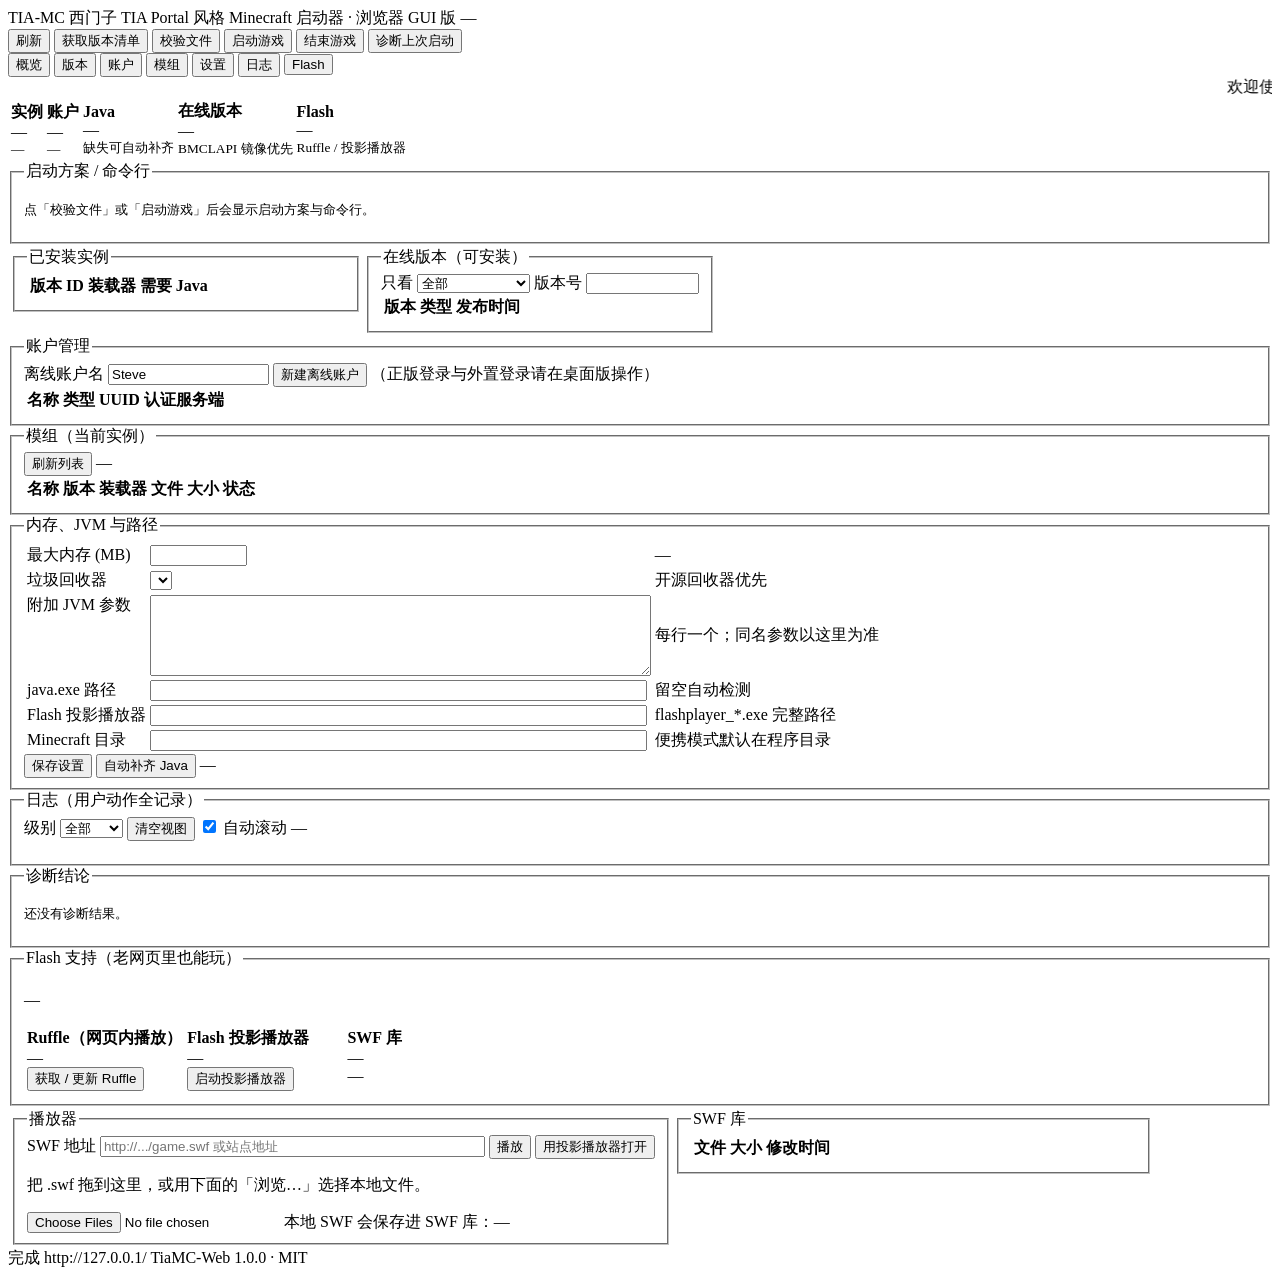
==== src/TiaMc.Web/wwwroot/index.html @ 3199555f "Web GUI build: browser UI over the same core, embedded IE6-style window (system MSHTML/Trident) with" ====
<!DOCTYPE HTML PUBLIC "-//W3C//DTD HTML 4.01 Transitional//EN">
<html lang="zh-CN">
<head>
<meta http-equiv="Content-Type" content="text/html; charset=utf-8" />
<title>TIA-MC 启动器（Web GUI 版）</title>
<link rel="stylesheet" href="/app.css" />
</head>
<body>

<div id="page">

  <!-- 网页页头（不是窗口标题栏） -->
  <div class="site-header">
    <span class="site-logo">TIA-MC</span>
    <span class="site-title">西门子 TIA Portal 风格 Minecraft 启动器 · 浏览器 GUI 版</span>
    <span class="gray" id="root-path">—</span>
  </div>

  <!-- 操作按钮 -->
  <div class="toolbar">
    <button class="xp" data-act="refresh">刷新</button>
    <button class="xp" data-act="manifest">获取版本清单</button>
    <button class="xp" data-act="check">校验文件</button>
    <button class="xp primary" data-act="launch">启动游戏</button>
    <button class="xp danger" data-act="stop">结束游戏</button>
    <button class="xp" data-act="diagnose">诊断上次启动</button>
  </div>

  <!-- 文件夹式选项卡 -->
  <div class="ie-tabs" id="ie-tabs">
    <button class="ie-tab active" data-tab="overview">概览</button>
    <button class="ie-tab" data-tab="versions">版本</button>
    <button class="ie-tab" data-tab="accounts">账户</button>
    <button class="ie-tab" data-tab="mods">模组</button>
    <button class="ie-tab" data-tab="settings">设置</button>
    <button class="ie-tab" data-tab="logs">日志</button>
    <button class="ie-tab" data-tab="flash">Flash</button>
  </div>

  <div class="content">

    <!-- 概览 -->
    <div class="page active" id="page-overview">
      <marquee class="notice" scrollamount="3">欢迎使用 TIA-MC 启动器（Web GUI 版）！内核与桌面版完全相同：版本下载、Java 自动补齐、账户、模组、启动与诊断。Flash 页支持 Ruffle 与投影播放器。</marquee>
      <table class="xp-table cards">
        <tr>
          <td><b>实例</b><div class="big" id="ov-instances">—</div><small id="ov-active">—</small></td>
          <td><b>账户</b><div class="big" id="ov-accounts">—</div><small id="ov-account">—</small></td>
          <td><b>Java</b><div class="big" id="ov-java">—</div><small>缺失可自动补齐</small></td>
          <td><b>在线版本</b><div class="big" id="ov-remote">—</div><small>BMCLAPI 镜像优先</small></td>
          <td><b>Flash</b><div class="big" id="ov-flash">—</div><small id="ov-flash-note">Ruffle / 投影播放器</small></td>
        </tr>
      </table>

      <fieldset class="xp-fieldset">
        <legend>启动方案 / 命令行</legend>
        <pre class="console" id="plan-box">点「校验文件」或「启动游戏」后会显示启动方案与命令行。</pre>
      </fieldset>
    </div>

    <!-- 版本 -->
    <div class="page" id="page-versions">
      <table class="xp-layout"><tr>
        <td width="50%" valign="top">
          <fieldset class="xp-fieldset"><legend>已安装实例</legend>
            <table class="xp-table" id="installed-table">
              <thead><tr><th>版本 ID</th><th>装载器</th><th>需要 Java</th><th>&nbsp;</th></tr></thead>
              <tbody></tbody>
            </table>
          </fieldset>
        </td>
        <td width="50%" valign="top">
          <fieldset class="xp-fieldset"><legend>在线版本（可安装）</legend>
            <div class="filter-bar">
              只看
              <select id="remote-filter">
                <option value="all">全部</option>
                <option value="release">正式版</option>
                <option value="snapshot">快照（测试版）</option>
                <option value="old">旧版</option>
              </select>
              版本号 <input id="remote-search" size="12" /> <span id="remote-count" class="gray"></span>
            </div>
            <div class="scroll-area">
              <table class="xp-table" id="remote-table">
                <thead><tr><th>版本</th><th>类型</th><th>发布时间</th><th>&nbsp;</th></tr></thead>
                <tbody></tbody>
              </table>
            </div>
          </fieldset>
        </td>
      </tr></table>
    </div>

    <!-- 账户 -->
    <div class="page" id="page-accounts">
      <fieldset class="xp-fieldset"><legend>账户管理</legend>
        <div class="row">
          离线账户名 <input id="account-name" size="18" value="Steve" />
          <button class="xp" id="account-add">新建离线账户</button>
          <span class="gray">（正版登录与外置登录请在桌面版操作）</span>
        </div>
        <table class="xp-table" id="accounts-table">
          <thead><tr><th>名称</th><th>类型</th><th>UUID</th><th>认证服务端</th><th>&nbsp;</th></tr></thead>
          <tbody></tbody>
        </table>
      </fieldset>
    </div>

    <!-- 模组 -->
    <div class="page" id="page-mods">
      <fieldset class="xp-fieldset"><legend>模组（当前实例）</legend>
        <div class="row">
          <button class="xp" data-act="mods-refresh">刷新列表</button>
          <span class="gray" id="mods-dir">—</span>
        </div>
        <table class="xp-table" id="mods-table">
          <thead><tr><th>名称</th><th>版本</th><th>装载器</th><th>文件</th><th>大小</th><th>状态</th><th>&nbsp;</th></tr></thead>
          <tbody></tbody>
        </table>
      </fieldset>
    </div>

    <!-- 设置 -->
    <div class="page" id="page-settings">
      <fieldset class="xp-fieldset"><legend>内存、JVM 与路径</legend>
        <table class="form-table">
          <tr><td>最大内存 (MB)</td><td><input id="set-memory" type="text" size="10" /></td>
              <td class="gray" id="set-memory-hint">—</td></tr>
          <tr><td>垃圾回收器</td><td><select id="set-gc"></select></td><td class="gray">开源回收器优先</td></tr>
          <tr><td valign="top">附加 JVM 参数</td>
              <td><textarea id="set-jvm" rows="5" cols="60" class="mono"></textarea></td>
              <td class="gray">每行一个；同名参数以这里为准</td></tr>
          <tr><td>java.exe 路径</td><td><input id="set-java" size="60" /></td><td class="gray">留空自动检测</td></tr>
          <tr><td>Flash 投影播放器</td><td><input id="set-projector" size="60" /></td>
              <td class="gray">flashplayer_*.exe 完整路径</td></tr>
          <tr><td>Minecraft 目录</td><td><input id="set-root" size="60" /></td><td class="gray">便携模式默认在程序目录</td></tr>
        </table>
        <div class="row">
          <button class="xp" data-act="save-settings">保存设置</button>
          <button class="xp" data-act="java-provision">自动补齐 Java</button>
          <span class="gray" id="settings-hint">—</span>
        </div>
      </fieldset>
    </div>

    <!-- 日志 -->
    <div class="page" id="page-logs">
      <fieldset class="xp-fieldset"><legend>日志（用户动作全记录）</legend>
        <div class="row">
          级别 <select id="log-level">
            <option>全部</option><option>INFO</option><option>WARN</option><option>ERR</option><option>动作</option>
          </select>
          <button class="xp" data-act="clear-log-view">清空视图</button>
          <label><input type="checkbox" id="log-follow" checked /> 自动滚动</label>
          <span class="gray" id="log-count">—</span>
        </div>
        <pre class="console log" id="log-box"></pre>
      </fieldset>
      <fieldset class="xp-fieldset"><legend>诊断结论</legend>
        <pre class="console" id="diag-box">还没有诊断结果。</pre>
      </fieldset>
    </div>

    <!-- Flash -->
    <div class="page" id="page-flash">
      <fieldset class="xp-fieldset"><legend>Flash 支持（老网页里也能玩）</legend>
        <p class="gray" id="flash-note">—</p>
        <table class="xp-table">
          <tr>
            <td width="33%" valign="top">
              <b>Ruffle（网页内播放）</b><div id="flash-ruffle" class="gray">—</div>
              <button class="xp" data-act="flash-ruffle">获取 / 更新 Ruffle</button>
            </td>
            <td width="33%" valign="top">
              <b>Flash 投影播放器</b><div id="flash-projector" class="gray">—</div>
              <button class="xp" data-act="flash-projector-open">启动投影播放器</button>
            </td>
            <td width="33%" valign="top">
              <b>SWF 库</b><div id="flash-count" class="gray">—</div>
              <div class="gray mono" id="flash-dir">—</div>
            </td>
          </tr>
        </table>
      </fieldset>

      <table class="xp-layout"><tr>
        <td width="58%" valign="top">
          <fieldset class="xp-fieldset"><legend>播放器</legend>
            <div class="row">
              SWF 地址 <input id="flash-url" size="46" placeholder="http://.../game.swf 或站点地址" />
              <button class="xp" id="flash-play">播放</button>
              <button class="xp" id="flash-projector">用投影播放器打开</button>
            </div>
            <div id="flash-stage" class="stage">
              <p class="gray">把 .swf 拖到这里，或用下面的「浏览…」选择本地文件。</p>
            </div>
            <div class="row">
              <input type="file" id="flash-file" accept=".swf" multiple />
              <span class="gray">本地 SWF 会保存进 SWF 库：<span class="mono" id="flash-save-dir">—</span></span>
            </div>
          </fieldset>
        </td>
        <td width="42%" valign="top">
          <fieldset class="xp-fieldset"><legend>SWF 库</legend>
            <table class="xp-table" id="flash-table">
              <thead><tr><th>文件</th><th>大小</th><th>修改时间</th><th>&nbsp;</th></tr></thead>
              <tbody></tbody>
            </table>
          </fieldset>
        </td>
      </tr></table>
    </div>

  </div><!-- /content -->

  <!-- 页面页脚（状态文字） -->
  <div class="page-footer">
    <span id="status-main">完成</span>
    <span class="gray" id="status-detail">http://127.0.0.1/</span>
    <span class="gray right">TiaMC-Web 1.0.0 · MIT</span>
  </div>
</div>

<!-- Ruffle：加载后页面里的 <object>/<embed> SWF 会被自动接管 -->
<script src="/flash/ruffle.js"></script>
<script src="/app.js"></script>
</body>
</html>
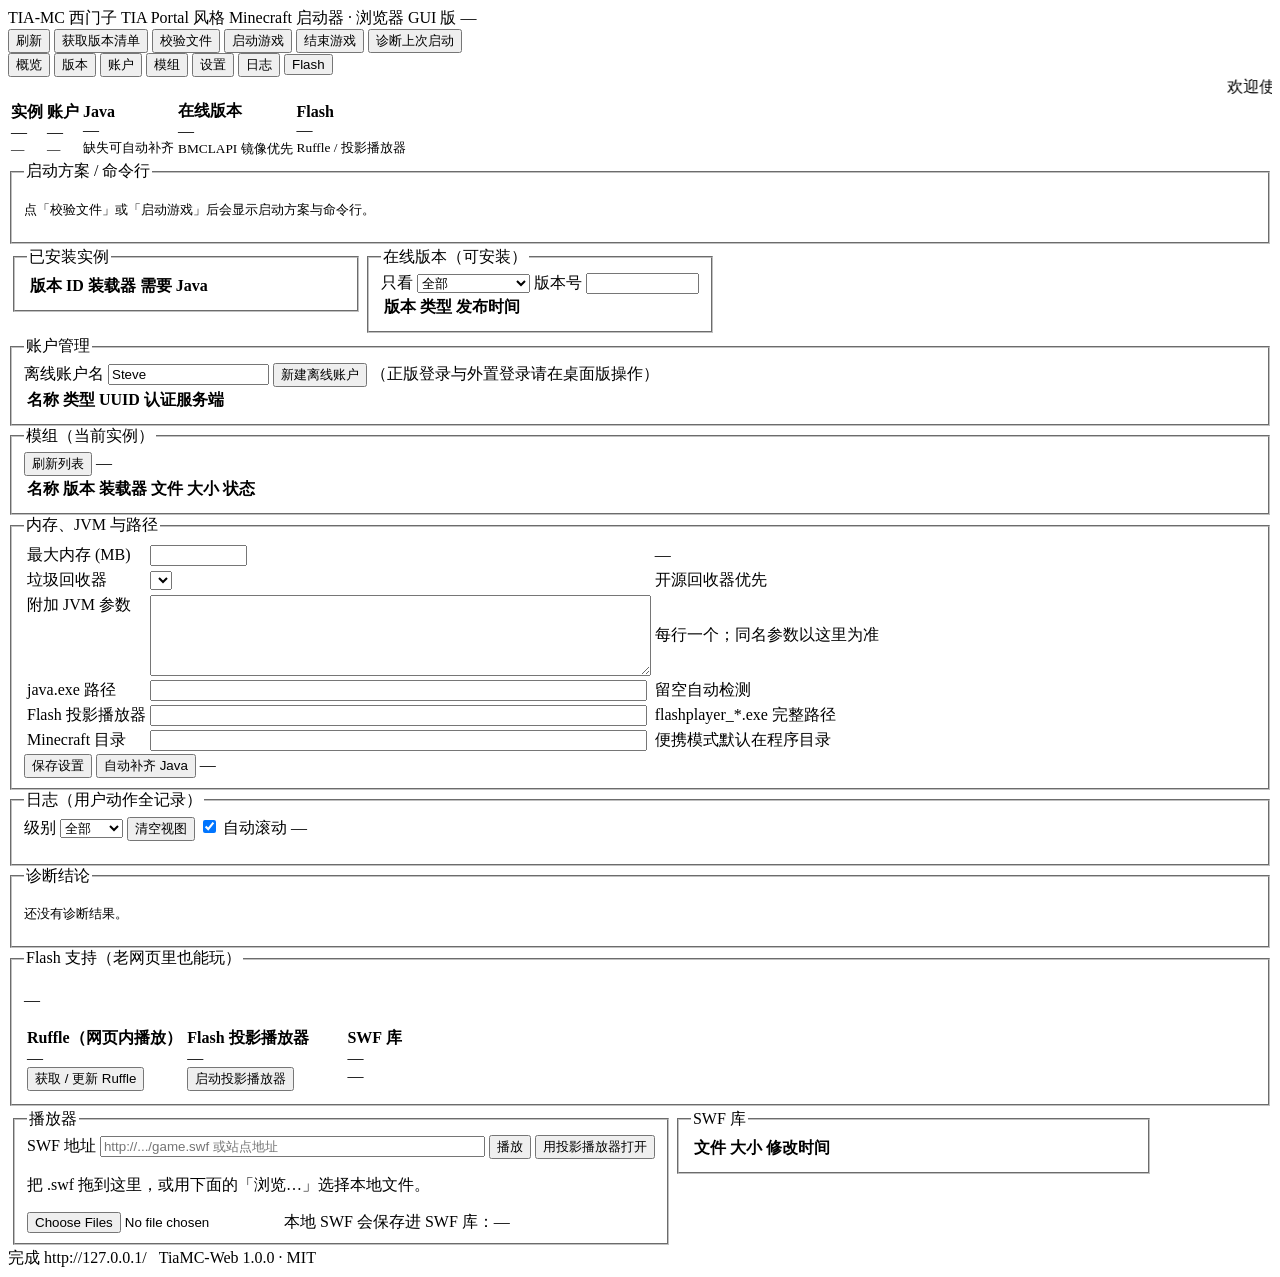
==== commit b6fa047c: "Web GUI becomes the launcher: auto-open on start (webUiFirst, --desktop escape), real MC launch from" ====
--- a/src/TiaMc.Web/wwwroot/index.html
+++ b/src/TiaMc.Web/wwwroot/index.html
@@ -218,6 +218,7 @@
   <div class="page-footer">
     <span id="status-main">完成</span>
     <span class="gray" id="status-detail">http://127.0.0.1/</span>
+    <span class="gray" id="addr" style="margin-left:8px"></span>
     <span class="gray right">TiaMC-Web 1.0.0 · MIT</span>
   </div>
 </div>
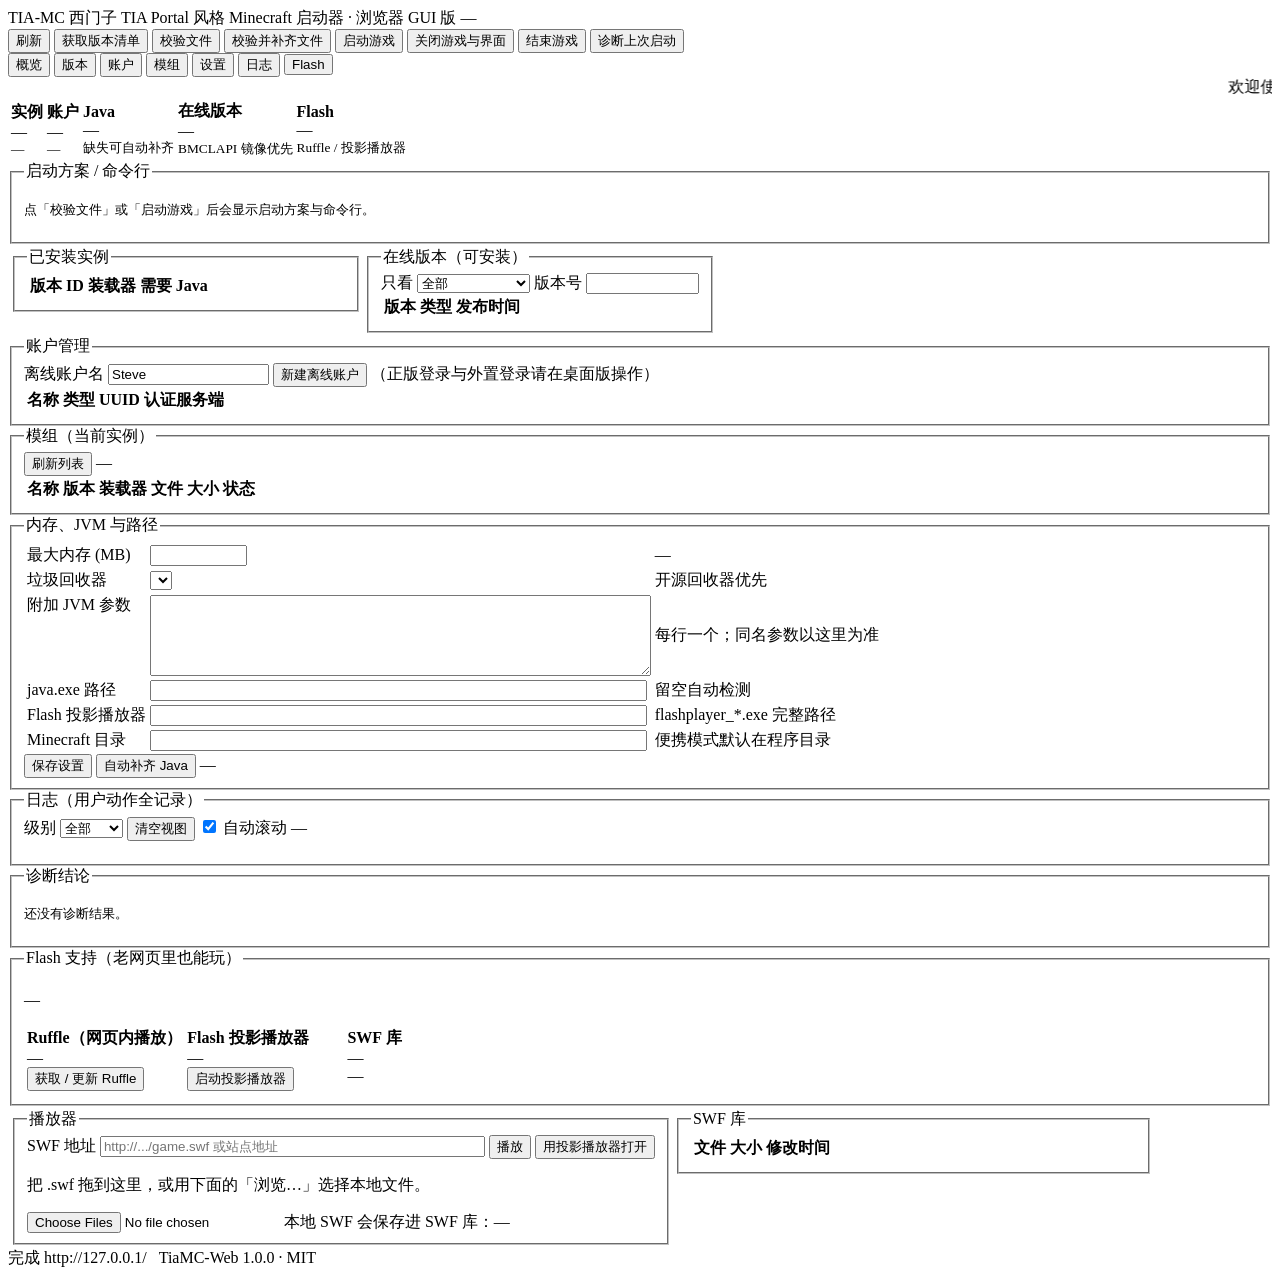
==== commit 11f66aeb: "Make Minecraft launch from the web GUI: keep maven classifiers when deduplicating libraries (the nat" ====
--- a/src/TiaMc.Web/wwwroot/index.html
+++ b/src/TiaMc.Web/wwwroot/index.html
@@ -21,8 +21,10 @@
     <button class="xp" data-act="refresh">刷新</button>
     <button class="xp" data-act="manifest">获取版本清单</button>
     <button class="xp" data-act="check">校验文件</button>
+          <button class="xp" data-act="repair">校验并补齐文件</button>
     <button class="xp primary" data-act="launch">启动游戏</button>
-    <button class="xp danger" data-act="stop">结束游戏</button>
+    <button class="xp danger" data-act="shutdown">关闭游戏与界面</button>
+          <button class="xp danger" data-act="stop">结束游戏</button>
     <button class="xp" data-act="diagnose">诊断上次启动</button>
   </div>
 
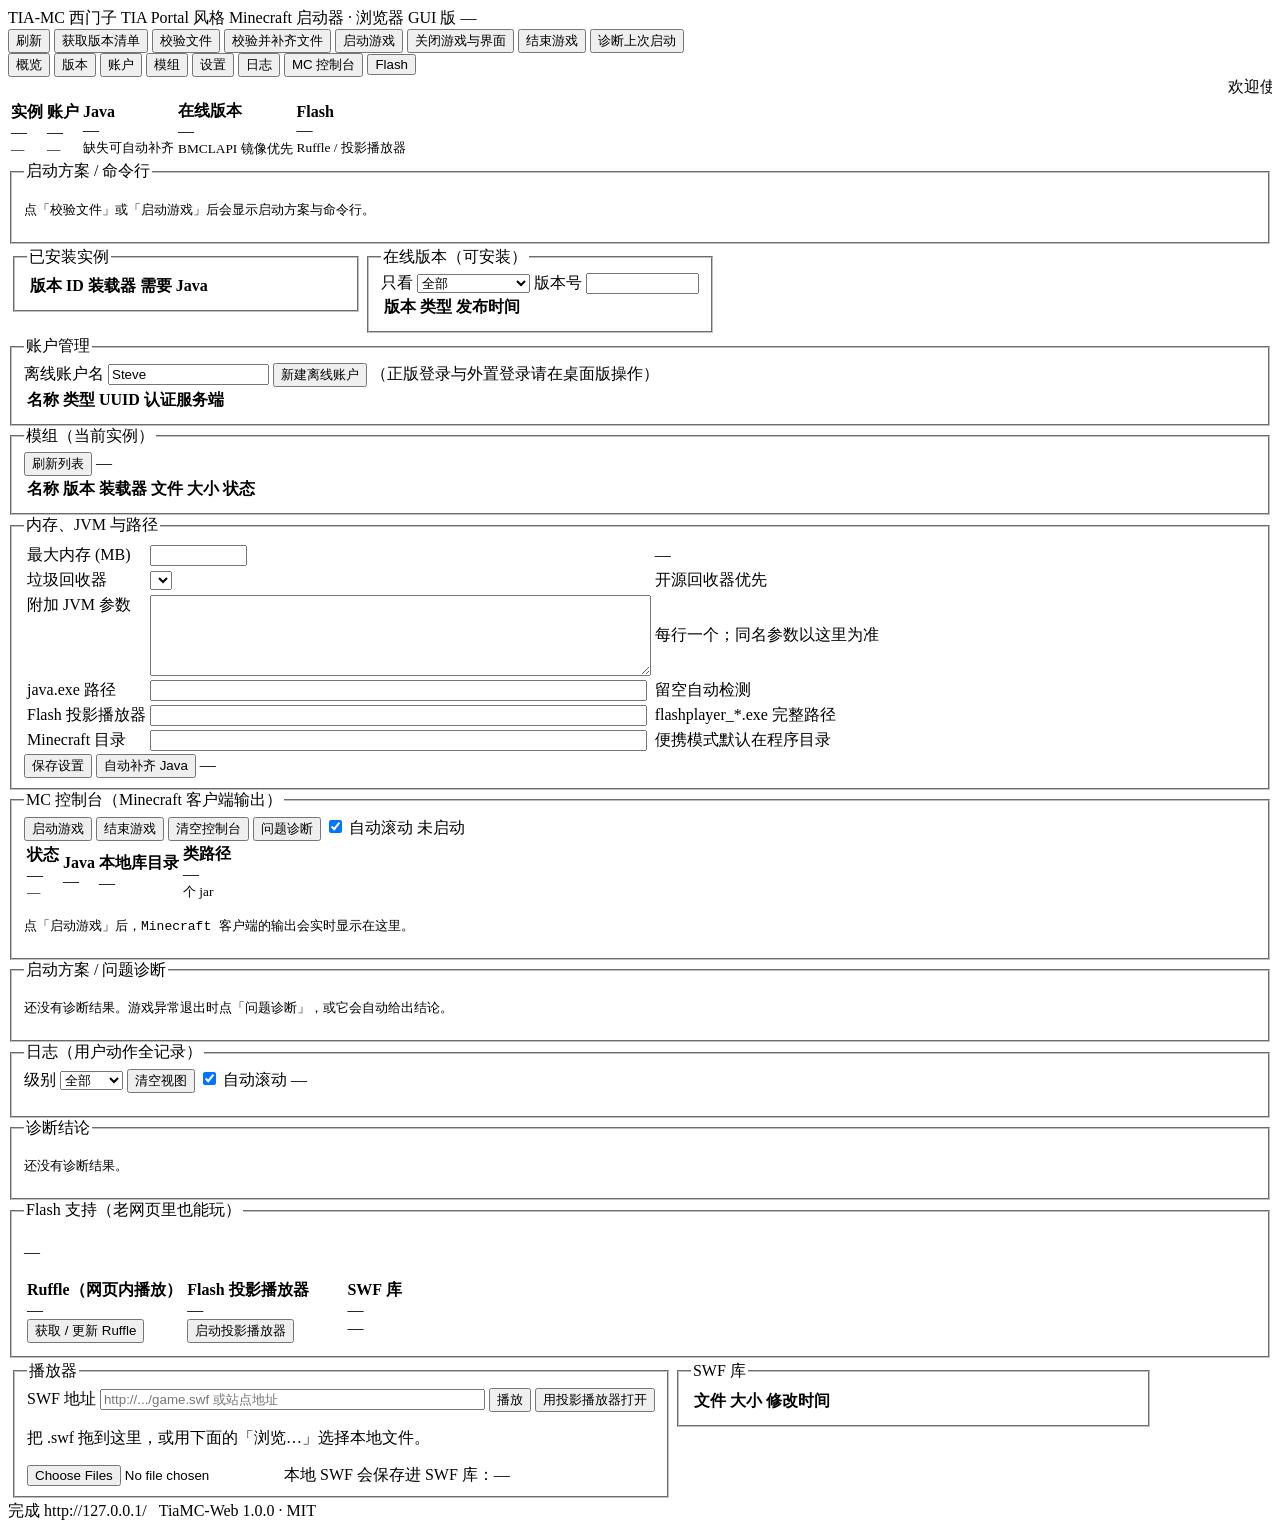
==== commit 6f9153af: "Add an MC console to the web GUI: /api/gameconsole streams the client's own output with state, pid, " ====
--- a/src/TiaMc.Web/wwwroot/index.html
+++ b/src/TiaMc.Web/wwwroot/index.html
@@ -36,6 +36,7 @@
     <button class="ie-tab" data-tab="mods">模组</button>
     <button class="ie-tab" data-tab="settings">设置</button>
     <button class="ie-tab" data-tab="logs">日志</button>
+    <button class="ie-tab" data-tab="console">MC 控制台</button>
     <button class="ie-tab" data-tab="flash">Flash</button>
   </div>
 
@@ -146,12 +147,38 @@
       </fieldset>
     </div>
 
+    <!-- MC 控制台（客户端自己的输出 + 启动方案 + 退出原因） -->
+    <div class="page" id="page-console">
+      <fieldset class="xp-fieldset"><legend>MC 控制台（Minecraft 客户端输出）</legend>
+        <div class="row">
+          <button class="xp primary" data-act="launch">启动游戏</button>
+          <button class="xp danger" data-act="stop">结束游戏</button>
+          <button class="xp" data-act="clear-console">清空控制台</button>
+          <button class="xp" data-act="game-diagnose">问题诊断</button>
+          <label><input type="checkbox" id="console-follow" checked /> 自动滚动</label>
+          <span class="gray" id="console-status">未启动</span>
+        </div>
+        <table class="xp-table cards">
+          <tr>
+            <td><b>状态</b><div class="big" id="gc-state">—</div><small class="gray" id="gc-exit">—</small></td>
+            <td><b>Java</b><div class="small mono" id="gc-java">—</div></td>
+            <td><b>本地库目录</b><div class="small mono" id="gc-natives">—</div></td>
+            <td><b>类路径</b><div class="big" id="gc-cp">—</div><small class="gray">个 jar</small></td>
+          </tr>
+        </table>
+        <pre class="console" id="game-box">点「启动游戏」后，Minecraft 客户端的输出会实时显示在这里。</pre>
+      </fieldset>
+      <fieldset class="xp-fieldset"><legend>启动方案 / 问题诊断</legend>
+        <pre class="console" id="game-diag">还没有诊断结果。游戏异常退出时点「问题诊断」，或它会自动给出结论。</pre>
+      </fieldset>
+    </div>
+
     <!-- 日志 -->
     <div class="page" id="page-logs">
       <fieldset class="xp-fieldset"><legend>日志（用户动作全记录）</legend>
         <div class="row">
           级别 <select id="log-level">
-            <option>全部</option><option>INFO</option><option>WARN</option><option>ERR</option><option>动作</option>
+            <option>全部</option><option>INFO</option><option>GAME</option><option>WARN</option><option>ERR</option><option>动作</option><option>OK</option>
           </select>
           <button class="xp" data-act="clear-log-view">清空视图</button>
           <label><input type="checkbox" id="log-follow" checked /> 自动滚动</label>
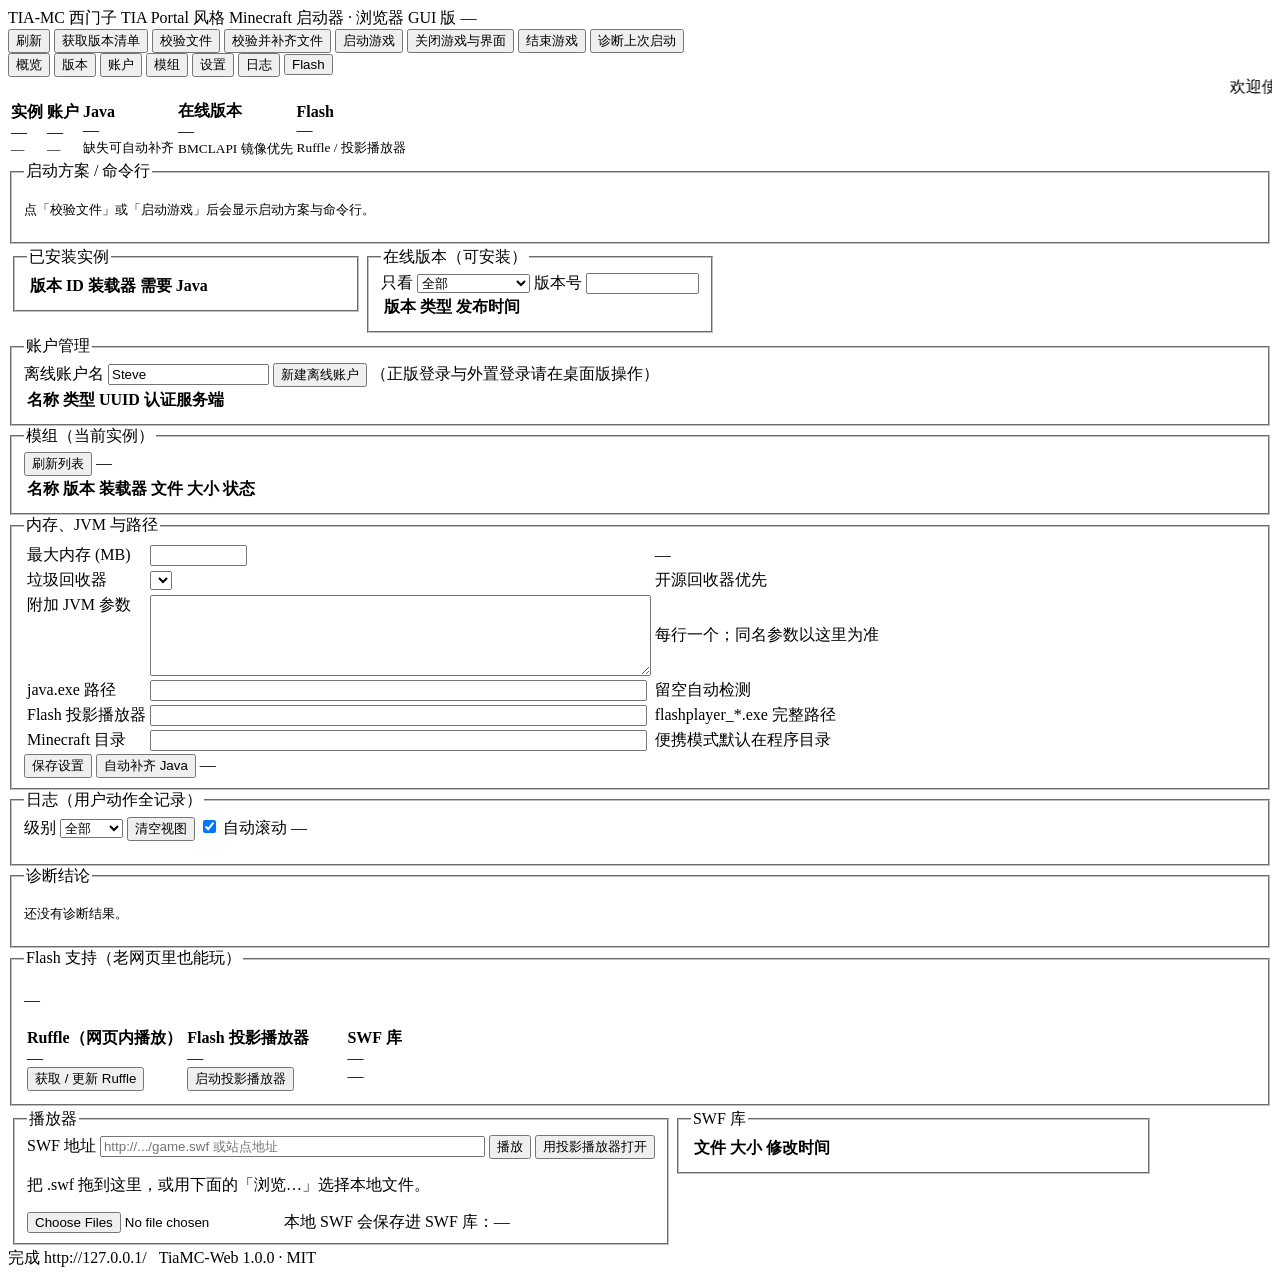
==== commit b32dd15c: "Restore TiaMC to the original launcher: desktop TIA Portal UI is the default again (Web GUI stays av" ====
--- a/src/TiaMc.Web/wwwroot/index.html
+++ b/src/TiaMc.Web/wwwroot/index.html
@@ -1,259 +1,232 @@
-<!DOCTYPE HTML PUBLIC "-//W3C//DTD HTML 4.01 Transitional//EN">
-<html lang="zh-CN">
-<head>
-<meta http-equiv="Content-Type" content="text/html; charset=utf-8" />
-<title>TIA-MC 启动器（Web GUI 版）</title>
-<link rel="stylesheet" href="/app.css" />
-</head>
-<body>
-
-<div id="page">
-
-  <!-- 网页页头（不是窗口标题栏） -->
-  <div class="site-header">
-    <span class="site-logo">TIA-MC</span>
-    <span class="site-title">西门子 TIA Portal 风格 Minecraft 启动器 · 浏览器 GUI 版</span>
-    <span class="gray" id="root-path">—</span>
-  </div>
-
-  <!-- 操作按钮 -->
-  <div class="toolbar">
-    <button class="xp" data-act="refresh">刷新</button>
-    <button class="xp" data-act="manifest">获取版本清单</button>
-    <button class="xp" data-act="check">校验文件</button>
-          <button class="xp" data-act="repair">校验并补齐文件</button>
-    <button class="xp primary" data-act="launch">启动游戏</button>
-    <button class="xp danger" data-act="shutdown">关闭游戏与界面</button>
-          <button class="xp danger" data-act="stop">结束游戏</button>
-    <button class="xp" data-act="diagnose">诊断上次启动</button>
-  </div>
-
-  <!-- 文件夹式选项卡 -->
-  <div class="ie-tabs" id="ie-tabs">
-    <button class="ie-tab active" data-tab="overview">概览</button>
-    <button class="ie-tab" data-tab="versions">版本</button>
-    <button class="ie-tab" data-tab="accounts">账户</button>
-    <button class="ie-tab" data-tab="mods">模组</button>
-    <button class="ie-tab" data-tab="settings">设置</button>
-    <button class="ie-tab" data-tab="logs">日志</button>
-    <button class="ie-tab" data-tab="console">MC 控制台</button>
-    <button class="ie-tab" data-tab="flash">Flash</button>
-  </div>
-
-  <div class="content">
-
-    <!-- 概览 -->
-    <div class="page active" id="page-overview">
-      <marquee class="notice" scrollamount="3">欢迎使用 TIA-MC 启动器（Web GUI 版）！内核与桌面版完全相同：版本下载、Java 自动补齐、账户、模组、启动与诊断。Flash 页支持 Ruffle 与投影播放器。</marquee>
-      <table class="xp-table cards">
-        <tr>
-          <td><b>实例</b><div class="big" id="ov-instances">—</div><small id="ov-active">—</small></td>
-          <td><b>账户</b><div class="big" id="ov-accounts">—</div><small id="ov-account">—</small></td>
-          <td><b>Java</b><div class="big" id="ov-java">—</div><small>缺失可自动补齐</small></td>
-          <td><b>在线版本</b><div class="big" id="ov-remote">—</div><small>BMCLAPI 镜像优先</small></td>
-          <td><b>Flash</b><div class="big" id="ov-flash">—</div><small id="ov-flash-note">Ruffle / 投影播放器</small></td>
-        </tr>
-      </table>
-
-      <fieldset class="xp-fieldset">
-        <legend>启动方案 / 命令行</legend>
-        <pre class="console" id="plan-box">点「校验文件」或「启动游戏」后会显示启动方案与命令行。</pre>
-      </fieldset>
-    </div>
-
-    <!-- 版本 -->
-    <div class="page" id="page-versions">
-      <table class="xp-layout"><tr>
-        <td width="50%" valign="top">
-          <fieldset class="xp-fieldset"><legend>已安装实例</legend>
-            <table class="xp-table" id="installed-table">
-              <thead><tr><th>版本 ID</th><th>装载器</th><th>需要 Java</th><th>&nbsp;</th></tr></thead>
-              <tbody></tbody>
-            </table>
-          </fieldset>
-        </td>
-        <td width="50%" valign="top">
-          <fieldset class="xp-fieldset"><legend>在线版本（可安装）</legend>
-            <div class="filter-bar">
-              只看
-              <select id="remote-filter">
-                <option value="all">全部</option>
-                <option value="release">正式版</option>
-                <option value="snapshot">快照（测试版）</option>
-                <option value="old">旧版</option>
-              </select>
-              版本号 <input id="remote-search" size="12" /> <span id="remote-count" class="gray"></span>
-            </div>
-            <div class="scroll-area">
-              <table class="xp-table" id="remote-table">
-                <thead><tr><th>版本</th><th>类型</th><th>发布时间</th><th>&nbsp;</th></tr></thead>
-                <tbody></tbody>
-              </table>
-            </div>
-          </fieldset>
-        </td>
-      </tr></table>
-    </div>
-
-    <!-- 账户 -->
-    <div class="page" id="page-accounts">
-      <fieldset class="xp-fieldset"><legend>账户管理</legend>
-        <div class="row">
-          离线账户名 <input id="account-name" size="18" value="Steve" />
-          <button class="xp" id="account-add">新建离线账户</button>
-          <span class="gray">（正版登录与外置登录请在桌面版操作）</span>
-        </div>
-        <table class="xp-table" id="accounts-table">
-          <thead><tr><th>名称</th><th>类型</th><th>UUID</th><th>认证服务端</th><th>&nbsp;</th></tr></thead>
-          <tbody></tbody>
-        </table>
-      </fieldset>
-    </div>
-
-    <!-- 模组 -->
-    <div class="page" id="page-mods">
-      <fieldset class="xp-fieldset"><legend>模组（当前实例）</legend>
-        <div class="row">
-          <button class="xp" data-act="mods-refresh">刷新列表</button>
-          <span class="gray" id="mods-dir">—</span>
-        </div>
-        <table class="xp-table" id="mods-table">
-          <thead><tr><th>名称</th><th>版本</th><th>装载器</th><th>文件</th><th>大小</th><th>状态</th><th>&nbsp;</th></tr></thead>
-          <tbody></tbody>
-        </table>
-      </fieldset>
-    </div>
-
-    <!-- 设置 -->
-    <div class="page" id="page-settings">
-      <fieldset class="xp-fieldset"><legend>内存、JVM 与路径</legend>
-        <table class="form-table">
-          <tr><td>最大内存 (MB)</td><td><input id="set-memory" type="text" size="10" /></td>
-              <td class="gray" id="set-memory-hint">—</td></tr>
-          <tr><td>垃圾回收器</td><td><select id="set-gc"></select></td><td class="gray">开源回收器优先</td></tr>
-          <tr><td valign="top">附加 JVM 参数</td>
-              <td><textarea id="set-jvm" rows="5" cols="60" class="mono"></textarea></td>
-              <td class="gray">每行一个；同名参数以这里为准</td></tr>
-          <tr><td>java.exe 路径</td><td><input id="set-java" size="60" /></td><td class="gray">留空自动检测</td></tr>
-          <tr><td>Flash 投影播放器</td><td><input id="set-projector" size="60" /></td>
-              <td class="gray">flashplayer_*.exe 完整路径</td></tr>
-          <tr><td>Minecraft 目录</td><td><input id="set-root" size="60" /></td><td class="gray">便携模式默认在程序目录</td></tr>
-        </table>
-        <div class="row">
-          <button class="xp" data-act="save-settings">保存设置</button>
-          <button class="xp" data-act="java-provision">自动补齐 Java</button>
-          <span class="gray" id="settings-hint">—</span>
-        </div>
-      </fieldset>
-    </div>
-
-    <!-- MC 控制台（客户端自己的输出 + 启动方案 + 退出原因） -->
-    <div class="page" id="page-console">
-      <fieldset class="xp-fieldset"><legend>MC 控制台（Minecraft 客户端输出）</legend>
-        <div class="row">
-          <button class="xp primary" data-act="launch">启动游戏</button>
-          <button class="xp danger" data-act="stop">结束游戏</button>
-          <button class="xp" data-act="clear-console">清空控制台</button>
-          <button class="xp" data-act="game-diagnose">问题诊断</button>
-          <label><input type="checkbox" id="console-follow" checked /> 自动滚动</label>
-          <span class="gray" id="console-status">未启动</span>
-        </div>
-        <table class="xp-table cards">
-          <tr>
-            <td><b>状态</b><div class="big" id="gc-state">—</div><small class="gray" id="gc-exit">—</small></td>
-            <td><b>Java</b><div class="small mono" id="gc-java">—</div></td>
-            <td><b>本地库目录</b><div class="small mono" id="gc-natives">—</div></td>
-            <td><b>类路径</b><div class="big" id="gc-cp">—</div><small class="gray">个 jar</small></td>
-          </tr>
-        </table>
-        <pre class="console" id="game-box">点「启动游戏」后，Minecraft 客户端的输出会实时显示在这里。</pre>
-      </fieldset>
-      <fieldset class="xp-fieldset"><legend>启动方案 / 问题诊断</legend>
-        <pre class="console" id="game-diag">还没有诊断结果。游戏异常退出时点「问题诊断」，或它会自动给出结论。</pre>
-      </fieldset>
-    </div>
-
-    <!-- 日志 -->
-    <div class="page" id="page-logs">
-      <fieldset class="xp-fieldset"><legend>日志（用户动作全记录）</legend>
-        <div class="row">
-          级别 <select id="log-level">
-            <option>全部</option><option>INFO</option><option>GAME</option><option>WARN</option><option>ERR</option><option>动作</option><option>OK</option>
-          </select>
-          <button class="xp" data-act="clear-log-view">清空视图</button>
-          <label><input type="checkbox" id="log-follow" checked /> 自动滚动</label>
-          <span class="gray" id="log-count">—</span>
-        </div>
-        <pre class="console log" id="log-box"></pre>
-      </fieldset>
-      <fieldset class="xp-fieldset"><legend>诊断结论</legend>
-        <pre class="console" id="diag-box">还没有诊断结果。</pre>
-      </fieldset>
-    </div>
-
-    <!-- Flash -->
-    <div class="page" id="page-flash">
-      <fieldset class="xp-fieldset"><legend>Flash 支持（老网页里也能玩）</legend>
-        <p class="gray" id="flash-note">—</p>
-        <table class="xp-table">
-          <tr>
-            <td width="33%" valign="top">
-              <b>Ruffle（网页内播放）</b><div id="flash-ruffle" class="gray">—</div>
-              <button class="xp" data-act="flash-ruffle">获取 / 更新 Ruffle</button>
-            </td>
-            <td width="33%" valign="top">
-              <b>Flash 投影播放器</b><div id="flash-projector" class="gray">—</div>
-              <button class="xp" data-act="flash-projector-open">启动投影播放器</button>
-            </td>
-            <td width="33%" valign="top">
-              <b>SWF 库</b><div id="flash-count" class="gray">—</div>
-              <div class="gray mono" id="flash-dir">—</div>
-            </td>
-          </tr>
-        </table>
-      </fieldset>
-
-      <table class="xp-layout"><tr>
-        <td width="58%" valign="top">
-          <fieldset class="xp-fieldset"><legend>播放器</legend>
-            <div class="row">
-              SWF 地址 <input id="flash-url" size="46" placeholder="http://.../game.swf 或站点地址" />
-              <button class="xp" id="flash-play">播放</button>
-              <button class="xp" id="flash-projector">用投影播放器打开</button>
-            </div>
-            <div id="flash-stage" class="stage">
-              <p class="gray">把 .swf 拖到这里，或用下面的「浏览…」选择本地文件。</p>
-            </div>
-            <div class="row">
-              <input type="file" id="flash-file" accept=".swf" multiple />
-              <span class="gray">本地 SWF 会保存进 SWF 库：<span class="mono" id="flash-save-dir">—</span></span>
-            </div>
-          </fieldset>
-        </td>
-        <td width="42%" valign="top">
-          <fieldset class="xp-fieldset"><legend>SWF 库</legend>
-            <table class="xp-table" id="flash-table">
-              <thead><tr><th>文件</th><th>大小</th><th>修改时间</th><th>&nbsp;</th></tr></thead>
-              <tbody></tbody>
-            </table>
-          </fieldset>
-        </td>
-      </tr></table>
-    </div>
-
-  </div><!-- /content -->
-
-  <!-- 页面页脚（状态文字） -->
-  <div class="page-footer">
-    <span id="status-main">完成</span>
-    <span class="gray" id="status-detail">http://127.0.0.1/</span>
-    <span class="gray" id="addr" style="margin-left:8px"></span>
-    <span class="gray right">TiaMC-Web 1.0.0 · MIT</span>
-  </div>
-</div>
-
-<!-- Ruffle：加载后页面里的 <object>/<embed> SWF 会被自动接管 -->
-<script src="/flash/ruffle.js"></script>
-<script src="/app.js"></script>
-</body>
-</html>
+<!DOCTYPE HTML PUBLIC "-//W3C//DTD HTML 4.01 Transitional//EN">
+<html lang="zh-CN">
+<head>
+<meta http-equiv="Content-Type" content="text/html; charset=utf-8" />
+<title>TIA-MC 启动器（Web GUI 版）</title>
+<link rel="stylesheet" href="/app.css" />
+</head>
+<body>
+
+<div id="page">
+
+  <!-- 网页页头（不是窗口标题栏） -->
+  <div class="site-header">
+    <span class="site-logo">TIA-MC</span>
+    <span class="site-title">西门子 TIA Portal 风格 Minecraft 启动器 · 浏览器 GUI 版</span>
+    <span class="gray" id="root-path">—</span>
+  </div>
+
+  <!-- 操作按钮 -->
+  <div class="toolbar">
+    <button class="xp" data-act="refresh">刷新</button>
+    <button class="xp" data-act="manifest">获取版本清单</button>
+    <button class="xp" data-act="check">校验文件</button>
+          <button class="xp" data-act="repair">校验并补齐文件</button>
+    <button class="xp primary" data-act="launch">启动游戏</button>
+    <button class="xp danger" data-act="shutdown">关闭游戏与界面</button>
+          <button class="xp danger" data-act="stop">结束游戏</button>
+    <button class="xp" data-act="diagnose">诊断上次启动</button>
+  </div>
+
+  <!-- 文件夹式选项卡 -->
+  <div class="ie-tabs" id="ie-tabs">
+    <button class="ie-tab active" data-tab="overview">概览</button>
+    <button class="ie-tab" data-tab="versions">版本</button>
+    <button class="ie-tab" data-tab="accounts">账户</button>
+    <button class="ie-tab" data-tab="mods">模组</button>
+    <button class="ie-tab" data-tab="settings">设置</button>
+    <button class="ie-tab" data-tab="logs">日志</button>
+    <button class="ie-tab" data-tab="flash">Flash</button>
+  </div>
+
+  <div class="content">
+
+    <!-- 概览 -->
+    <div class="page active" id="page-overview">
+      <marquee class="notice" scrollamount="3">欢迎使用 TIA-MC 启动器（Web GUI 版）！内核与桌面版完全相同：版本下载、Java 自动补齐、账户、模组、启动与诊断。Flash 页支持 Ruffle 与投影播放器。</marquee>
+      <table class="xp-table cards">
+        <tr>
+          <td><b>实例</b><div class="big" id="ov-instances">—</div><small id="ov-active">—</small></td>
+          <td><b>账户</b><div class="big" id="ov-accounts">—</div><small id="ov-account">—</small></td>
+          <td><b>Java</b><div class="big" id="ov-java">—</div><small>缺失可自动补齐</small></td>
+          <td><b>在线版本</b><div class="big" id="ov-remote">—</div><small>BMCLAPI 镜像优先</small></td>
+          <td><b>Flash</b><div class="big" id="ov-flash">—</div><small id="ov-flash-note">Ruffle / 投影播放器</small></td>
+        </tr>
+      </table>
+
+      <fieldset class="xp-fieldset">
+        <legend>启动方案 / 命令行</legend>
+        <pre class="console" id="plan-box">点「校验文件」或「启动游戏」后会显示启动方案与命令行。</pre>
+      </fieldset>
+    </div>
+
+    <!-- 版本 -->
+    <div class="page" id="page-versions">
+      <table class="xp-layout"><tr>
+        <td width="50%" valign="top">
+          <fieldset class="xp-fieldset"><legend>已安装实例</legend>
+            <table class="xp-table" id="installed-table">
+              <thead><tr><th>版本 ID</th><th>装载器</th><th>需要 Java</th><th>&nbsp;</th></tr></thead>
+              <tbody></tbody>
+            </table>
+          </fieldset>
+        </td>
+        <td width="50%" valign="top">
+          <fieldset class="xp-fieldset"><legend>在线版本（可安装）</legend>
+            <div class="filter-bar">
+              只看
+              <select id="remote-filter">
+                <option value="all">全部</option>
+                <option value="release">正式版</option>
+                <option value="snapshot">快照（测试版）</option>
+                <option value="old">旧版</option>
+              </select>
+              版本号 <input id="remote-search" size="12" /> <span id="remote-count" class="gray"></span>
+            </div>
+            <div class="scroll-area">
+              <table class="xp-table" id="remote-table">
+                <thead><tr><th>版本</th><th>类型</th><th>发布时间</th><th>&nbsp;</th></tr></thead>
+                <tbody></tbody>
+              </table>
+            </div>
+          </fieldset>
+        </td>
+      </tr></table>
+    </div>
+
+    <!-- 账户 -->
+    <div class="page" id="page-accounts">
+      <fieldset class="xp-fieldset"><legend>账户管理</legend>
+        <div class="row">
+          离线账户名 <input id="account-name" size="18" value="Steve" />
+          <button class="xp" id="account-add">新建离线账户</button>
+          <span class="gray">（正版登录与外置登录请在桌面版操作）</span>
+        </div>
+        <table class="xp-table" id="accounts-table">
+          <thead><tr><th>名称</th><th>类型</th><th>UUID</th><th>认证服务端</th><th>&nbsp;</th></tr></thead>
+          <tbody></tbody>
+        </table>
+      </fieldset>
+    </div>
+
+    <!-- 模组 -->
+    <div class="page" id="page-mods">
+      <fieldset class="xp-fieldset"><legend>模组（当前实例）</legend>
+        <div class="row">
+          <button class="xp" data-act="mods-refresh">刷新列表</button>
+          <span class="gray" id="mods-dir">—</span>
+        </div>
+        <table class="xp-table" id="mods-table">
+          <thead><tr><th>名称</th><th>版本</th><th>装载器</th><th>文件</th><th>大小</th><th>状态</th><th>&nbsp;</th></tr></thead>
+          <tbody></tbody>
+        </table>
+      </fieldset>
+    </div>
+
+    <!-- 设置 -->
+    <div class="page" id="page-settings">
+      <fieldset class="xp-fieldset"><legend>内存、JVM 与路径</legend>
+        <table class="form-table">
+          <tr><td>最大内存 (MB)</td><td><input id="set-memory" type="text" size="10" /></td>
+              <td class="gray" id="set-memory-hint">—</td></tr>
+          <tr><td>垃圾回收器</td><td><select id="set-gc"></select></td><td class="gray">开源回收器优先</td></tr>
+          <tr><td valign="top">附加 JVM 参数</td>
+              <td><textarea id="set-jvm" rows="5" cols="60" class="mono"></textarea></td>
+              <td class="gray">每行一个；同名参数以这里为准</td></tr>
+          <tr><td>java.exe 路径</td><td><input id="set-java" size="60" /></td><td class="gray">留空自动检测</td></tr>
+          <tr><td>Flash 投影播放器</td><td><input id="set-projector" size="60" /></td>
+              <td class="gray">flashplayer_*.exe 完整路径</td></tr>
+          <tr><td>Minecraft 目录</td><td><input id="set-root" size="60" /></td><td class="gray">便携模式默认在程序目录</td></tr>
+        </table>
+        <div class="row">
+          <button class="xp" data-act="save-settings">保存设置</button>
+          <button class="xp" data-act="java-provision">自动补齐 Java</button>
+          <span class="gray" id="settings-hint">—</span>
+        </div>
+      </fieldset>
+    </div>
+
+    <!-- 日志 -->
+    <div class="page" id="page-logs">
+      <fieldset class="xp-fieldset"><legend>日志（用户动作全记录）</legend>
+        <div class="row">
+          级别 <select id="log-level">
+            <option>全部</option><option>INFO</option><option>WARN</option><option>ERR</option><option>动作</option>
+          </select>
+          <button class="xp" data-act="clear-log-view">清空视图</button>
+          <label><input type="checkbox" id="log-follow" checked /> 自动滚动</label>
+          <span class="gray" id="log-count">—</span>
+        </div>
+        <pre class="console log" id="log-box"></pre>
+      </fieldset>
+      <fieldset class="xp-fieldset"><legend>诊断结论</legend>
+        <pre class="console" id="diag-box">还没有诊断结果。</pre>
+      </fieldset>
+    </div>
+
+    <!-- Flash -->
+    <div class="page" id="page-flash">
+      <fieldset class="xp-fieldset"><legend>Flash 支持（老网页里也能玩）</legend>
+        <p class="gray" id="flash-note">—</p>
+        <table class="xp-table">
+          <tr>
+            <td width="33%" valign="top">
+              <b>Ruffle（网页内播放）</b><div id="flash-ruffle" class="gray">—</div>
+              <button class="xp" data-act="flash-ruffle">获取 / 更新 Ruffle</button>
+            </td>
+            <td width="33%" valign="top">
+              <b>Flash 投影播放器</b><div id="flash-projector" class="gray">—</div>
+              <button class="xp" data-act="flash-projector-open">启动投影播放器</button>
+            </td>
+            <td width="33%" valign="top">
+              <b>SWF 库</b><div id="flash-count" class="gray">—</div>
+              <div class="gray mono" id="flash-dir">—</div>
+            </td>
+          </tr>
+        </table>
+      </fieldset>
+
+      <table class="xp-layout"><tr>
+        <td width="58%" valign="top">
+          <fieldset class="xp-fieldset"><legend>播放器</legend>
+            <div class="row">
+              SWF 地址 <input id="flash-url" size="46" placeholder="http://.../game.swf 或站点地址" />
+              <button class="xp" id="flash-play">播放</button>
+              <button class="xp" id="flash-projector">用投影播放器打开</button>
+            </div>
+            <div id="flash-stage" class="stage">
+              <p class="gray">把 .swf 拖到这里，或用下面的「浏览…」选择本地文件。</p>
+            </div>
+            <div class="row">
+              <input type="file" id="flash-file" accept=".swf" multiple />
+              <span class="gray">本地 SWF 会保存进 SWF 库：<span class="mono" id="flash-save-dir">—</span></span>
+            </div>
+          </fieldset>
+        </td>
+        <td width="42%" valign="top">
+          <fieldset class="xp-fieldset"><legend>SWF 库</legend>
+            <table class="xp-table" id="flash-table">
+              <thead><tr><th>文件</th><th>大小</th><th>修改时间</th><th>&nbsp;</th></tr></thead>
+              <tbody></tbody>
+            </table>
+          </fieldset>
+        </td>
+      </tr></table>
+    </div>
+
+  </div><!-- /content -->
+
+  <!-- 页面页脚（状态文字） -->
+  <div class="page-footer">
+    <span id="status-main">完成</span>
+    <span class="gray" id="status-detail">http://127.0.0.1/</span>
+    <span class="gray" id="addr" style="margin-left:8px"></span>
+    <span class="gray right">TiaMC-Web 1.0.0 · MIT</span>
+  </div>
+</div>
+
+<!-- Ruffle：加载后页面里的 <object>/<embed> SWF 会被自动接管 -->
+<script src="/flash/ruffle.js"></script>
+<script src="/app.js"></script>
+</body>
+</html>
